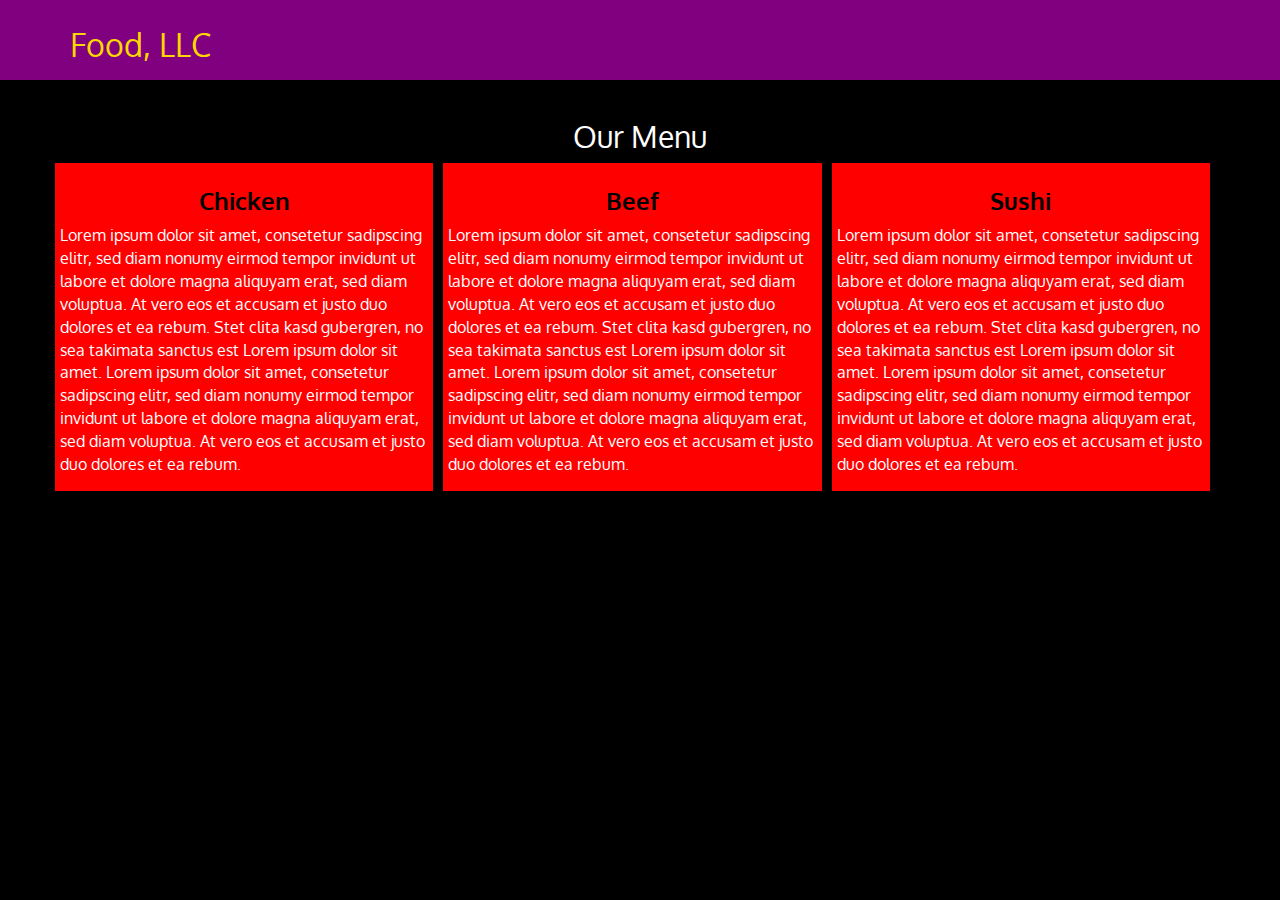
==== module3-solution/index.html @ 10bdddcc "Added .bs and .js files to correspond with a compatible one, fixed navbar layout and scrollbar." ====
<!doctype html>
<html lang="en">
 <head> 
  <meta charset="UTF-8"> 
  <meta name="viewport" content="width=device-width, initial-scale=1"> 
  <title>Module3-Solution</title> 
  <link rel="stylesheet" href="https://maxcdn.bootstrapcdn.com/bootstrap/3.3.7/css/bootstrap.min.css"> 
  <link rel="stylesheet" href="css/styles.css"> 
  <link href="https://fonts.googleapis.com/css?family=Oxygen" rel="stylesheet"> 
 </head> 
 <body> 
  <header> 
   <nav id="header-nav" class="navbar navbar-default"> 
    <div class="container"> 
     <div class="navbar-header"> 
      <h1 id="company-name" class="navbar-brand">Food, LLC</h1> 
      <button type="button" class="navbar-toggle collapsed" data-toggle="collapse" data-target="#collapsable-nav" aria-expanded="false"> <span class="sr-only">Toggle navigation</span> <span class="icon-bar"></span> <span class="icon-bar"></span> <span class="icon-bar"></span> </button> 
     </div> 
     <!-- NavBar Header --> 
     <div id="collapsable-nav" class="collapse navbar-collapse"> 
      <ul id="nav-list" class="nav navbar-nav navbar-right hidden visible-xs"> 
       <li> <a href="#chicken"> 
          <span class="glyphicon glyphicon-cutlery"></span> 
          Chicken </a> </li> 
       <li> <a href="#beef"> <span class="glyphicon glyphicon-cutlery"></span> <br class="hidden-xs"> Beef </a> </li> 
       <li> <a href="#sushi"> <span class="glyphicon glyphicon-cutlery"></span> <br class="hidden-xs"> Sushi </a> </li> 
      </ul> 
     </div> 
    </div> 
   </nav> 
  </header> 
  <div id="main-content" class="container"> 
   <div class="row"> 
    <h2 id="top" class="text-center">Our Menu</h2> 
    <div id="chicken" class="col-lg-4 col-md-6 col-xs-12 col-sm-12 section-background-color"> 
     <h3 class="text-center">Chicken</h3> 
     <p>Lorem ipsum dolor sit amet, consetetur sadipscing elitr, sed diam nonumy eirmod tempor invidunt ut labore et dolore magna aliquyam erat, sed diam voluptua. At vero eos et accusam et justo duo dolores et ea rebum. Stet clita kasd gubergren, no sea takimata sanctus est Lorem ipsum dolor sit amet. Lorem ipsum dolor sit amet, consetetur sadipscing elitr, sed diam nonumy eirmod tempor invidunt ut labore et dolore magna aliquyam erat, sed diam voluptua. At vero eos et accusam et justo duo dolores et ea rebum. </p> 
    </div> 
    <div id="beef" class="col-lg-4 col-md-6 col-xs-12 col-sm-12 section-background-color"> 
     <h3 class="text-center">Beef</h3> 
     <p>Lorem ipsum dolor sit amet, consetetur sadipscing elitr, sed diam nonumy eirmod tempor invidunt ut labore et dolore magna aliquyam erat, sed diam voluptua. At vero eos et accusam et justo duo dolores et ea rebum. Stet clita kasd gubergren, no sea takimata sanctus est Lorem ipsum dolor sit amet. Lorem ipsum dolor sit amet, consetetur sadipscing elitr, sed diam nonumy eirmod tempor invidunt ut labore et dolore magna aliquyam erat, sed diam voluptua. At vero eos et accusam et justo duo dolores et ea rebum.</p> 
    </div> 
    <div id="sushi" class="col-lg-4 col-md-12 col-xs-12 col-sm-12 section-background-color"> 
     <h3 class="text-center">Sushi</h3> 
     <p>Lorem ipsum dolor sit amet, consetetur sadipscing elitr, sed diam nonumy eirmod tempor invidunt ut labore et dolore magna aliquyam erat, sed diam voluptua. At vero eos et accusam et justo duo dolores et ea rebum. Stet clita kasd gubergren, no sea takimata sanctus est Lorem ipsum dolor sit amet. Lorem ipsum dolor sit amet, consetetur sadipscing elitr, sed diam nonumy eirmod tempor invidunt ut labore et dolore magna aliquyam erat, sed diam voluptua. At vero eos et accusam et justo duo dolores et ea rebum.</p> 
    </div> 
    <a href="#top" class="visible-xs visible-md visible-sm text-center internal-link">Back to top</a> 
   </div> 
  </div> 
  <!-- end of main content --> 
  <script src="https://ajax.googleapis.com/ajax/libs/jquery/3.2.0/jquery.min.js"></script> 
  <script src="https://maxcdn.bootstrapcdn.com/bootstrap/3.3.7/js/bootstrap.min.js"></script> 
 </body>
</html>
---- module3-solution/css/styles.css ----
* {
  *margin: 0px;
  box-sizing: border-box;
}
body{
  background-color:black ;
  color: white;
  font-size: 16px;
  font-family: 'Oxygen', sans-serif;
}

#header-nav{
  background-color: purple;
  border-radius: 0;
  border: 0;
}
.navbar-default .navbar-brand{
  font-size: 2em;
  color: gold;
}

.navbar-default .navbar-collapse{
  border: none;
}
#nav-list a:active{
  border: none; 
  border-width: 0px;
}
#nav-list a{
  text-align: center;
}

#nav-list a:hover{
  background: deeppink;
}
.glyphicon{
  margin-right: 5px;  
}
.navbar-header button.navbar-toggle, .navbar-header .icon-bar{
  border: 2px solid #61122f;
  background: pink;
}

.section-background-color{
  background-color: red;
  padding: 5px;
} 

h3 {
  color: black;
  font-weight: bolder;
}

#chicken{
  margin-right: 10px;
}
#beef{
  margin-right: 10px;
}

/*** LARGE DEVICES ***/
@media (min-width: 1200px) {
  .col-lg-4{
    width: 32.33333%;
  }
}

/*** MEDIUM DEVICES ***/
@media (min-width: 767px) and (max-width: 1199px) {
  #chicken{
    margin-right: 4%;
  }
  #beef{
    margin-right: 0px;
  }

  #sushi{
    margin-top: 10px;
  }
  .col-md-6{
    width: 48%;
  }
  .internal-link{
    margin-top: 10px;
    text-transform: uppercase;
  }
   a:hover{
     color: pink;
  }
}


/*** SMALL DEVICES ***/
@media (max-width: 767px) {
  h1{
    margin-left: 25px;
    display: inline-block;
    margin-top: 10px;
  }
  #company-name{
    font-size: 2em;
    color: gold;
  }
  .navbar-default .navbar-collapse{
    border: none;
    background-color: pink;
  }

  #beef{
    margin: 10px 0px;
  }
  .internal-link{
    margin-top: 10px;
    text-transform: uppercase;
  }
   a:hover{
     color: white;
  }

} /*** END OF MEDIA QUERIES ***/
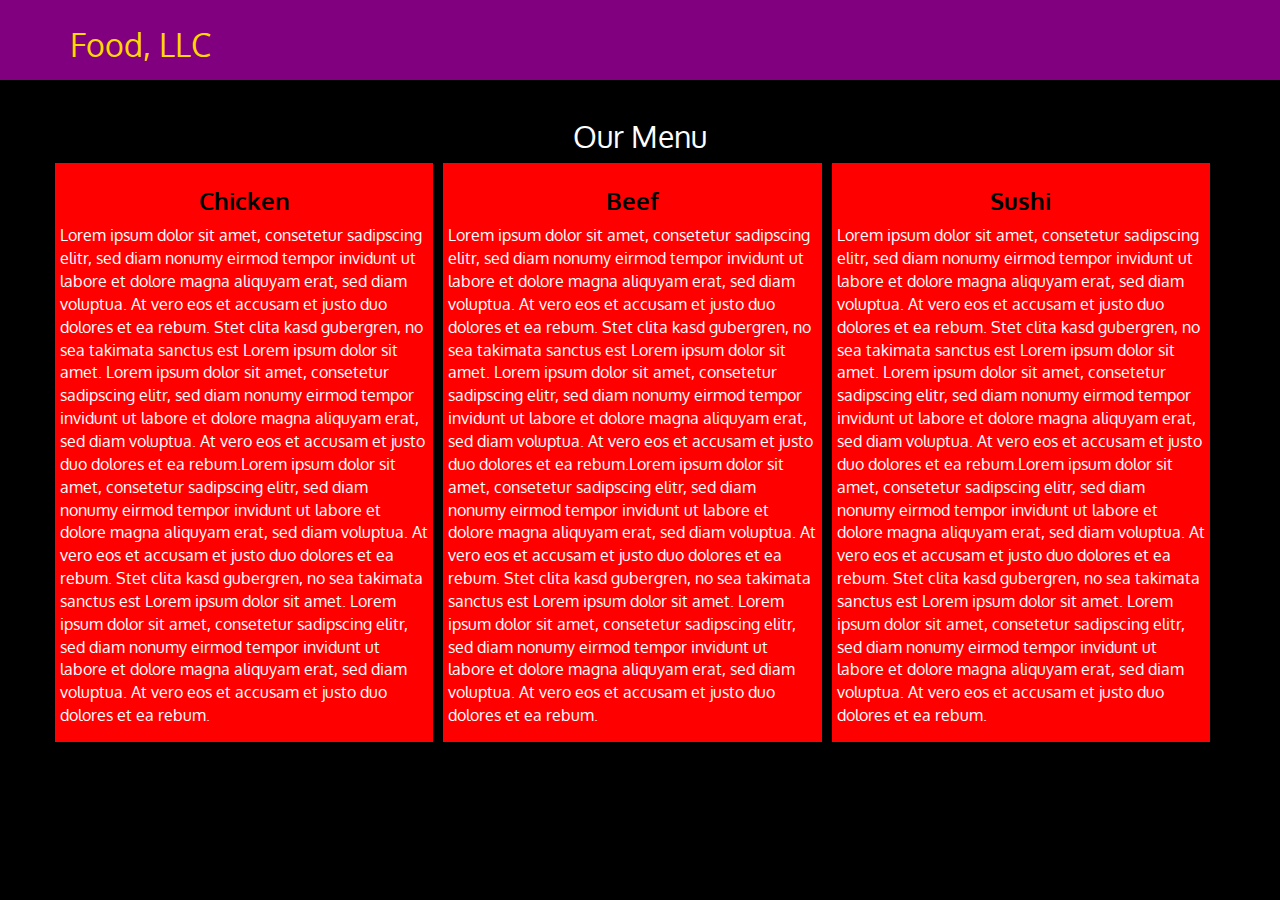
==== commit bb29043f: "Added more text so that the responsiveness on small and medium" ====
--- a/module3-solution/index.html
+++ b/module3-solution/index.html
@@ -34,15 +34,15 @@
     <h2 id="top" class="text-center">Our Menu</h2> 
     <div id="chicken" class="col-lg-4 col-md-6 col-xs-12 col-sm-12 section-background-color"> 
      <h3 class="text-center">Chicken</h3> 
-     <p>Lorem ipsum dolor sit amet, consetetur sadipscing elitr, sed diam nonumy eirmod tempor invidunt ut labore et dolore magna aliquyam erat, sed diam voluptua. At vero eos et accusam et justo duo dolores et ea rebum. Stet clita kasd gubergren, no sea takimata sanctus est Lorem ipsum dolor sit amet. Lorem ipsum dolor sit amet, consetetur sadipscing elitr, sed diam nonumy eirmod tempor invidunt ut labore et dolore magna aliquyam erat, sed diam voluptua. At vero eos et accusam et justo duo dolores et ea rebum. </p> 
+     <p>Lorem ipsum dolor sit amet, consetetur sadipscing elitr, sed diam nonumy eirmod tempor invidunt ut labore et dolore magna aliquyam erat, sed diam voluptua. At vero eos et accusam et justo duo dolores et ea rebum. Stet clita kasd gubergren, no sea takimata sanctus est Lorem ipsum dolor sit amet. Lorem ipsum dolor sit amet, consetetur sadipscing elitr, sed diam nonumy eirmod tempor invidunt ut labore et dolore magna aliquyam erat, sed diam voluptua. At vero eos et accusam et justo duo dolores et ea rebum.Lorem ipsum dolor sit amet, consetetur sadipscing elitr, sed diam nonumy eirmod tempor invidunt ut labore et dolore magna aliquyam erat, sed diam voluptua. At vero eos et accusam et justo duo dolores et ea rebum. Stet clita kasd gubergren, no sea takimata sanctus est Lorem ipsum dolor sit amet. Lorem ipsum dolor sit amet, consetetur sadipscing elitr, sed diam nonumy eirmod tempor invidunt ut labore et dolore magna aliquyam erat, sed diam voluptua. At vero eos et accusam et justo duo dolores et ea rebum. </p> 
     </div> 
     <div id="beef" class="col-lg-4 col-md-6 col-xs-12 col-sm-12 section-background-color"> 
      <h3 class="text-center">Beef</h3> 
-     <p>Lorem ipsum dolor sit amet, consetetur sadipscing elitr, sed diam nonumy eirmod tempor invidunt ut labore et dolore magna aliquyam erat, sed diam voluptua. At vero eos et accusam et justo duo dolores et ea rebum. Stet clita kasd gubergren, no sea takimata sanctus est Lorem ipsum dolor sit amet. Lorem ipsum dolor sit amet, consetetur sadipscing elitr, sed diam nonumy eirmod tempor invidunt ut labore et dolore magna aliquyam erat, sed diam voluptua. At vero eos et accusam et justo duo dolores et ea rebum.</p> 
+     <p>Lorem ipsum dolor sit amet, consetetur sadipscing elitr, sed diam nonumy eirmod tempor invidunt ut labore et dolore magna aliquyam erat, sed diam voluptua. At vero eos et accusam et justo duo dolores et ea rebum. Stet clita kasd gubergren, no sea takimata sanctus est Lorem ipsum dolor sit amet. Lorem ipsum dolor sit amet, consetetur sadipscing elitr, sed diam nonumy eirmod tempor invidunt ut labore et dolore magna aliquyam erat, sed diam voluptua. At vero eos et accusam et justo duo dolores et ea rebum.Lorem ipsum dolor sit amet, consetetur sadipscing elitr, sed diam nonumy eirmod tempor invidunt ut labore et dolore magna aliquyam erat, sed diam voluptua. At vero eos et accusam et justo duo dolores et ea rebum. Stet clita kasd gubergren, no sea takimata sanctus est Lorem ipsum dolor sit amet. Lorem ipsum dolor sit amet, consetetur sadipscing elitr, sed diam nonumy eirmod tempor invidunt ut labore et dolore magna aliquyam erat, sed diam voluptua. At vero eos et accusam et justo duo dolores et ea rebum.</p> 
     </div> 
     <div id="sushi" class="col-lg-4 col-md-12 col-xs-12 col-sm-12 section-background-color"> 
      <h3 class="text-center">Sushi</h3> 
-     <p>Lorem ipsum dolor sit amet, consetetur sadipscing elitr, sed diam nonumy eirmod tempor invidunt ut labore et dolore magna aliquyam erat, sed diam voluptua. At vero eos et accusam et justo duo dolores et ea rebum. Stet clita kasd gubergren, no sea takimata sanctus est Lorem ipsum dolor sit amet. Lorem ipsum dolor sit amet, consetetur sadipscing elitr, sed diam nonumy eirmod tempor invidunt ut labore et dolore magna aliquyam erat, sed diam voluptua. At vero eos et accusam et justo duo dolores et ea rebum.</p> 
+     <p>Lorem ipsum dolor sit amet, consetetur sadipscing elitr, sed diam nonumy eirmod tempor invidunt ut labore et dolore magna aliquyam erat, sed diam voluptua. At vero eos et accusam et justo duo dolores et ea rebum. Stet clita kasd gubergren, no sea takimata sanctus est Lorem ipsum dolor sit amet. Lorem ipsum dolor sit amet, consetetur sadipscing elitr, sed diam nonumy eirmod tempor invidunt ut labore et dolore magna aliquyam erat, sed diam voluptua. At vero eos et accusam et justo duo dolores et ea rebum.Lorem ipsum dolor sit amet, consetetur sadipscing elitr, sed diam nonumy eirmod tempor invidunt ut labore et dolore magna aliquyam erat, sed diam voluptua. At vero eos et accusam et justo duo dolores et ea rebum. Stet clita kasd gubergren, no sea takimata sanctus est Lorem ipsum dolor sit amet. Lorem ipsum dolor sit amet, consetetur sadipscing elitr, sed diam nonumy eirmod tempor invidunt ut labore et dolore magna aliquyam erat, sed diam voluptua. At vero eos et accusam et justo duo dolores et ea rebum.</p> 
     </div> 
     <a href="#top" class="visible-xs visible-md visible-sm text-center internal-link">Back to top</a> 
    </div> 
